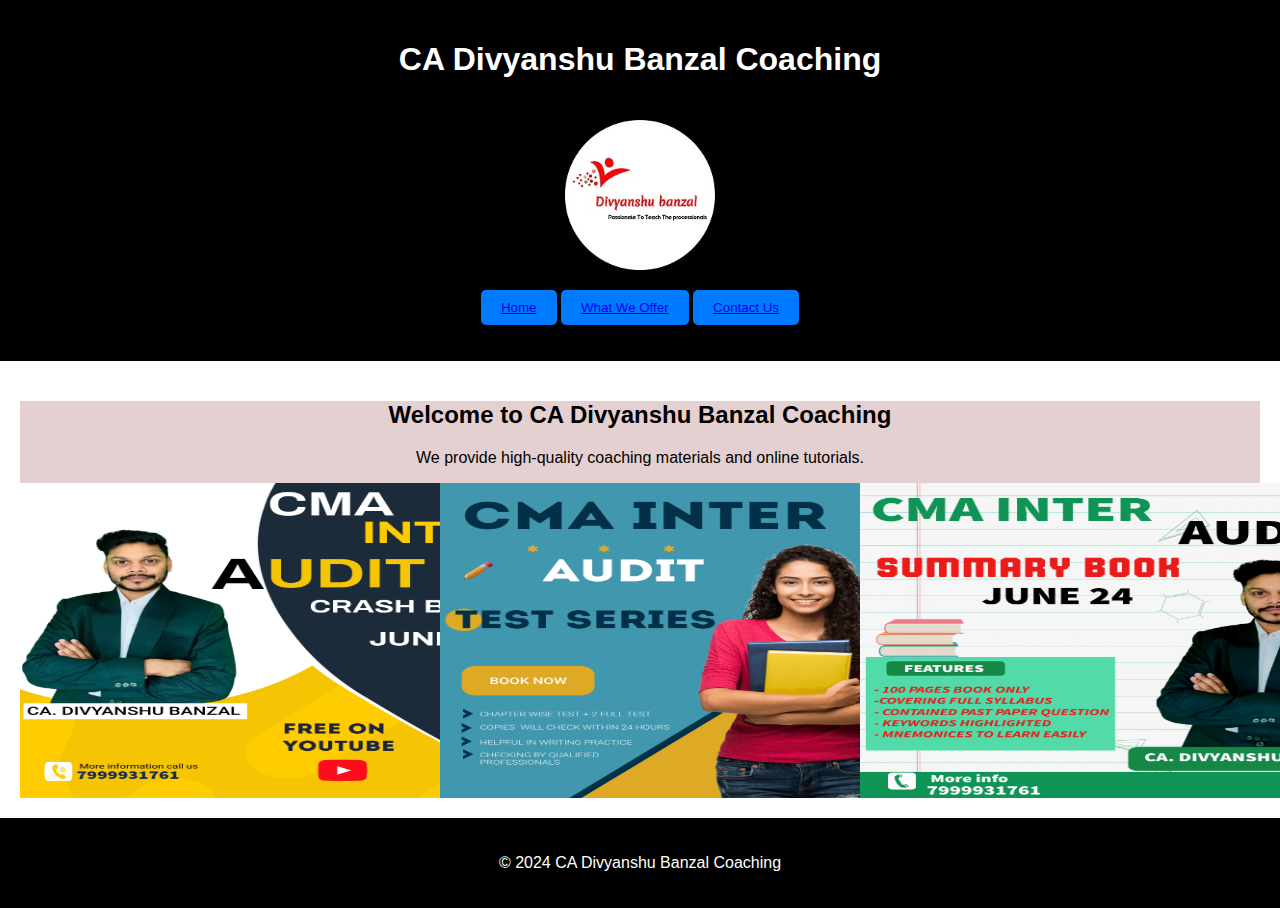
==== index.html @ 65fd0cba "Add files via upload" ====
<!DOCTYPE html>
<html lang="en">
<head>
    <meta charset="UTF-8">
    <meta name="viewport" content="width=device-width, initial-scale=1.0">
    <title>CA Divyanshu Banzal Coaching</title>
    <link rel="stylesheet" href="styles.css">
    <script src="script.js" defer></script>
</head>
<body>
    <header>
        <h1>CA Divyanshu Banzal Coaching</h1>
        <img src="logo.png" alt="Coaching Logo" id="coaching-logo">
		<nav>
        <ul>
            <button><a href="index.html">Home</a></button>
            <button><a href="courses.html">What We Offer</a></button>
            <button><a href="contact.html">Contact Us</a></button>
        </ul>
    </nav>
    </header>

    

    <main id="home">
        <section class="home-content">
            <h2>Welcome to CA Divyanshu Banzal Coaching</h2>
            <p>We provide high-quality coaching materials and online tutorials.</p>
            <div class="video-container">
                    <img width="520" height="315" src="image10.jpg" frameborder="1" allowfullscreen> 
                    <img width="520" height="315" src="image30.jpg" frameborder="1" allowfullscreen>
					<img width="520" height="315" src="image20.jpg" frameborder="1" allowfullscreen>
				</div>
        </section>
    </main>

    <footer>
        <p>&copy; 2024 CA Divyanshu Banzal Coaching</p>
    </footer>
</body>
</html>
---- styles.css ----
/* Global Styles */
/* Global Styles */
/* Add styles for buttons */
button {
    padding: 10px 20px;
    background-color: #007bff;
    color: #fff;
    border: none;
    border-radius: 5px;
    cursor: pointer;
    transition: background-color 0.3s, transform 0.2s;
}

button:hover {
    background-color: #0056b3;
    transform: scale(1.05);
}

/* Home Page Styles */
/* Add styles for home page buttons */
.home-content button {
    margin: 10px;
}

/* Courses Page Styles */
/* Add styles for courses page buttons */
.courses-content button {
    margin: 10px;
}

/* Paid Course Page Styles */
/* Add styles for paid course page buttons */
.paid-course-content button {
    margin: 10px;
}

/* Contact Us Page Styles */
/* Add styles for contact page buttons */
.contact-content button {
    margin: 10px;
}

body {
    font-family: Arial, sans-serif;
    margin: 0;
    padding: 0;
}

header {
    background-color: #000000;
    color: #fff;
    text-align: center;
    padding: 20px 0;
}

nav ul {
    list-style-type: none;
    padding: 0;
    text-align: center;
}

nav ul li {
    display: inline;
    margin: 0 10px;
}

main {
    padding: 20px;
}

footer {
    background-color: #000000;
	color: #fff;
    text-align: center;
    padding: 20px 0;
}

/* Home Page Styles */
.home-content {
    text-align: center;
	background-color: #e4d0d0;
}

#coaching-logo {
    width: 150px;
    height: 150px;
    margin-top: 20px;
}

/* Courses Page Styles */
.courses-content {
    text-align: center;
	background-color: #e4d0d0;
}

.partition {
    margin-bottom: 40px;
}

.video-container {
    display: grid;
    grid-template-columns: repeat(auto-fit, minmax(250px, 1fr));
    gap: 20px;
}

/* Paid Course Page Styles */
.paid-course-content {
    text-align: center;
	background-color: black;
	color: white;
}

.popup {
    display: none;
    position: fixed;
    z-index: 1;
    left: 0;
    top: 0;
    width: 100%;
    height: 100%;
    overflow: auto;
    background-color: rgba(0, 0, 0, 0.5);
}

.popup-content {
    background-color: #fefefe;
    margin: 10% auto;
    padding: 20px;
    border: 1px solid #888;
    width: 80%;
    max-width: 600px;
    position: relative;
}

.close {
    color: #aaa;
    float: right;
    font-size: 28px;
    font-weight: bold;
}

.close:hover,
.close:focus {
    color: black;
    text-decoration: none;
    cursor: pointer;
}

.popup-content img {
    display: block;
    margin: 0 auto;
    max-width: 100%;
    height: auto;
}

/* Contact Us Page Styles */
.contact-content {
    text-align: center;
	background-color: #e4d0d0;
}
#colorstrip{
    width: 25%; height: 35px;
	font-size: 25px;
	font-family: 'Sacramento', cursive;
	margin: 0 auto;
	background-color: #00ff00;
	color: #000000;
    
    
	
}
#youtube{
	width: 30%; height: 60px;
	font-size: 25px;
	font-family: 'Sacramento', cursive;
	margin: 0 auto;
	background-color: #9bfc99;
	color: #000000;
    border-style: solid;
    border-color: black;
}
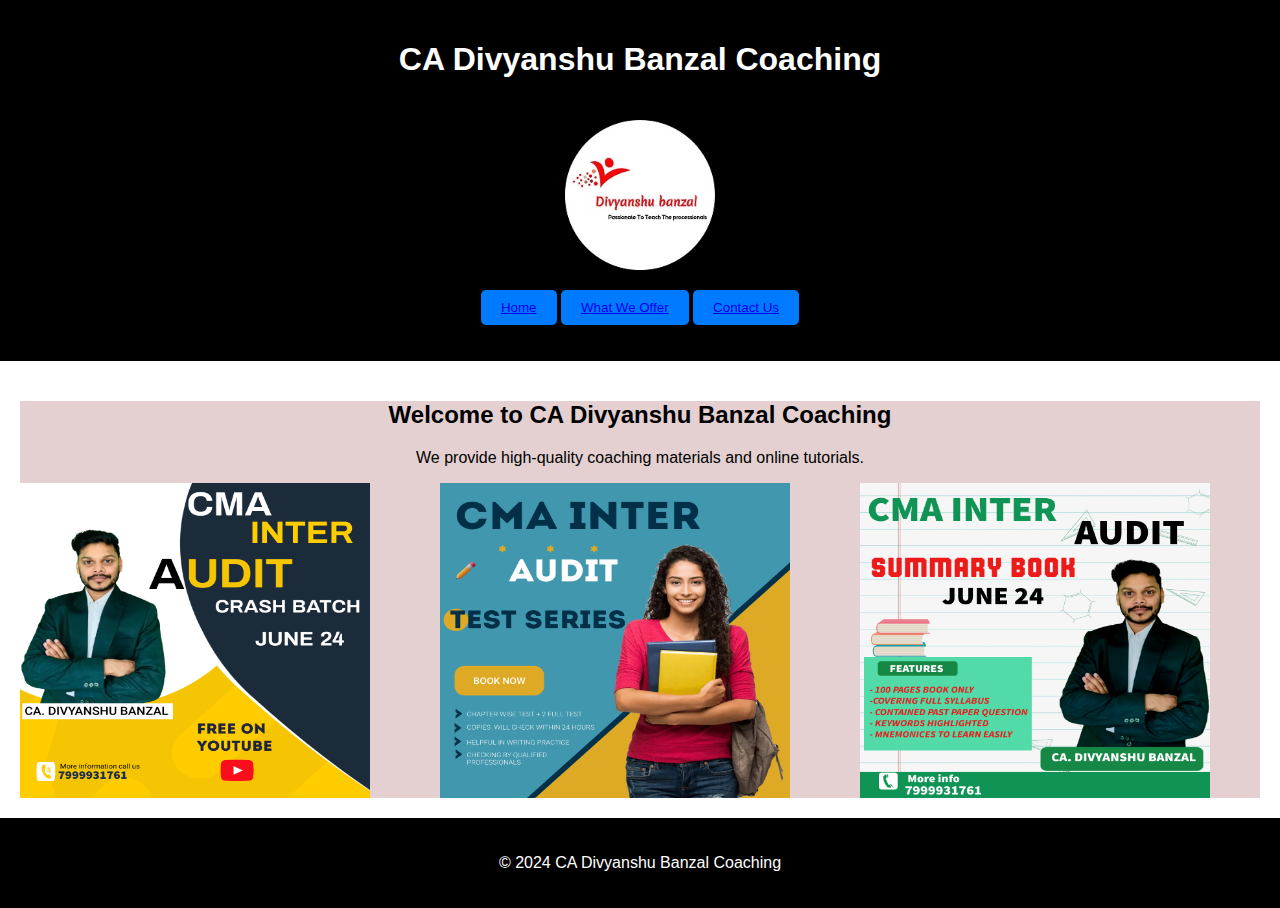
==== commit 440bcce2: "Update index.html" ====
--- a/index.html
+++ b/index.html
@@ -27,10 +27,10 @@
             <h2>Welcome to CA Divyanshu Banzal Coaching</h2>
             <p>We provide high-quality coaching materials and online tutorials.</p>
             <div class="video-container">
-                    <img width="520" height="315" src="image10.jpg" frameborder="1" allowfullscreen> 
-                    <img width="520" height="315" src="image30.jpg" frameborder="1" allowfullscreen>
-					<img width="520" height="315" src="image20.jpg" frameborder="1" allowfullscreen>
-				</div>
+                    <img width="350" height="315" src="image10.jpg" frameborder="1" allowfullscreen> 
+                    <img width="350" height="315" src="image30.jpg" frameborder="1" allowfullscreen>
+			<img width="350" height="315" src="image20.jpg" frameborder="1" allowfullscreen>
+		</div>
         </section>
     </main>
 
--- a/styles.css
+++ b/styles.css
@@ -170,12 +170,49 @@
 	
 }
 #youtube{
-	width: 30%; height: 60px;
-	font-size: 25px;
+	padding: 10px 20px;
+    background-color: silver;
+    color: #000000;
 	font-family: 'Sacramento', cursive;
-	margin: 0 auto;
-	background-color: #9bfc99;
-	color: #000000;
-    border-style: solid;
-    border-color: black;
-}+    border: solid;
+    border-radius: 5px;
+    cursor: pointer;
+    transition: background-color 0.3s, transform 0.2s;
+}
+
+@media only screen and (max-width: 600px) {
+  /* Adjust font sizes, margins, padding, etc. for smaller screens */
+  body {
+    font-size: 14px;
+  }
+  header {
+    padding: 10px;
+  }
+  nav ul li {
+    display: block;
+    margin: 5px 0;
+  }
+  .home-content,
+  .courses-content,
+  .paid-course-content,
+  .contact-content {
+    padding: 10px;
+  }
+}
+
+/* Example Fluid Layout */
+.container {
+  width: 90%; /* 90% width of the viewport */
+  margin: 0 auto; /* Center the container */
+}
+
+/* Example Flexbox Layout */
+.section {
+  display: flex;
+  flex-wrap: wrap;
+  justify-content: space-between;
+}
+
+.section .content {
+  flex: 1 1 45%; /* 45% width for each content block */
+}
